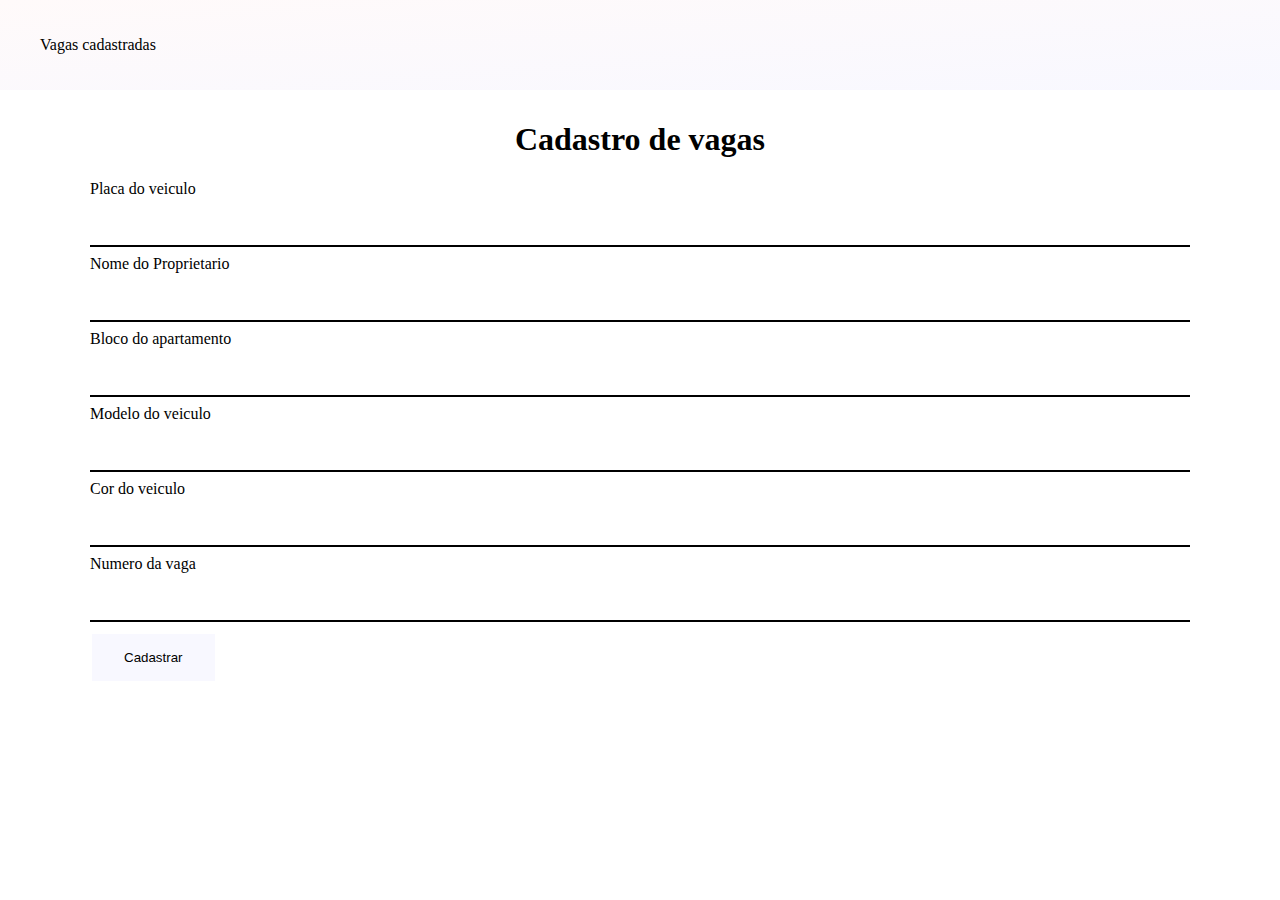
==== avaliacao/index.html @ 3ec4a762 "Add files via upload" ====
<!DOCTYPE html>
<html lang="en">
  <head>
    <meta charset="UTF-8" />
    <meta name="viewport" content="width=device-width, initial-scale=1.0" />
    <title>Controle de estacionamento</title>
    <link rel="stylesheet" href="./style.css" />
  </head>
  <body>
    <header>
      <h1>Cadastro de vagas</h1>
    </header>
    <div id="nav">
      <ul>
        <li><a target="_blank" href="./pag2.html">Vagas cadastradas</a></li>

        <br />
      </ul>
    </div>
    <section>
      <div id="form01">
        <form action="" id="form">
          <label for="plate">Placa do veiculo</label>
          <input type="text" name="plate" id="plate" /><br />
          <label for="owner_name">Nome do Proprietario</label>
          <input type="text" name="owner_name" id="owner_name" /><br />
          <label for="apartament_block">Bloco do apartamento</label>
          <input
            type="text"
            name="apartament_block"
            id="apartament_block"
          /><br />
          <label for="vehicle_model">Modelo do veiculo</label>
          <input type="text" name="vehicle_model" id="vehicle_model" /><br />
          <label for="vehicle_color">Cor do veiculo</label>
          <input type="text" name="vehicle_color" id="vehicle_color" /><br />
          <label for="vacancy_number">Numero da vaga</label>
          <input type="text" name="vacancy_number" id="vacancy_number" /><br />
          <input id="submit" type="submit" value="Cadastrar" />
        </form>
      </div>
    </section>
    <script src="./script.js"></script>
  </body>
</html>
---- avaliacao/style.css ----
body {
  padding: 90px;
  background-color: white;
  margin: 0;
  height: px;
}
header h1 {
  text-align: center;
  padding-top: 10px;
  color: black;
}
#nav {
  position: fixed;
  top: 0;
  left: 0;
  width: 100%;
  background-color: #c1cdcd;
  height: 90px;
  background-image: linear-gradient(to bottom right, #fffafa, #f8f8ff);
}
ul {
  list-style-type: none;
  display: flex;
  align-items: center;
  height: 100%;
  margin: 0;
}
li {
  margin-right: 10px;
}
li a {
  color: black;
  text-decoration: none;
}

input[type="text"] {
  width: 100%;
  padding: 12px 20px;
  margin: 8px 0;
  box-sizing: border-box;
  border: none;
  border-bottom: 2px solid black;
}
input[type="submit"] {
  background-color: #f8f8ff;
  border: none;
  color: black;
  padding: 16px 32px;
  text-decoration: none;
  margin: 4px 2px;
  cursor: pointer;
}

#user-list {
  display: block;
}
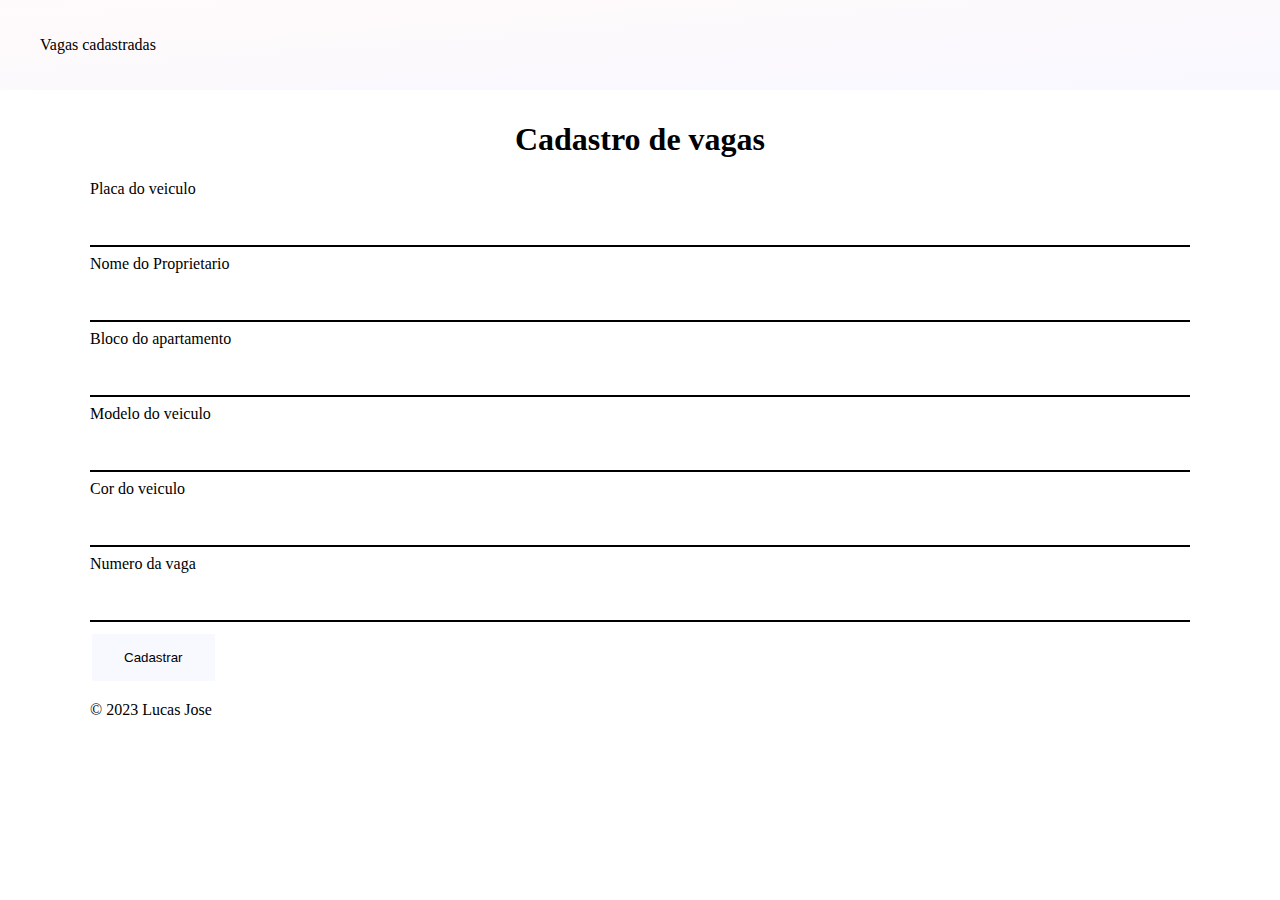
==== commit cd16a8c9: "Update index.html" ====
--- a/avaliacao/index.html
+++ b/avaliacao/index.html
@@ -12,7 +12,7 @@
     </header>
     <div id="nav">
       <ul>
-        <li><a target="_blank" href="./pag2.html">Vagas cadastradas</a></li>
+        <li><a href="./pag2.html">Vagas cadastradas</a></li>
 
         <br />
       </ul>
@@ -21,25 +21,44 @@
       <div id="form01">
         <form action="" id="form">
           <label for="plate">Placa do veiculo</label>
-          <input type="text" name="plate" id="plate" /><br />
+          <input type="text" name="plate" id="plate" required /><br />
           <label for="owner_name">Nome do Proprietario</label>
-          <input type="text" name="owner_name" id="owner_name" /><br />
+          <input type="text" name="owner_name" id="owner_name" required /><br />
           <label for="apartament_block">Bloco do apartamento</label>
           <input
             type="text"
             name="apartament_block"
             id="apartament_block"
+            required
           /><br />
           <label for="vehicle_model">Modelo do veiculo</label>
-          <input type="text" name="vehicle_model" id="vehicle_model" /><br />
+          <input
+            type="text"
+            name="vehicle_model"
+            id="vehicle_model"
+            required
+          /><br />
           <label for="vehicle_color">Cor do veiculo</label>
-          <input type="text" name="vehicle_color" id="vehicle_color" /><br />
+          <input
+            type="text"
+            name="vehicle_color"
+            id="vehicle_color"
+            required
+          /><br />
           <label for="vacancy_number">Numero da vaga</label>
-          <input type="text" name="vacancy_number" id="vacancy_number" /><br />
+          <input
+            type="text"
+            name="vacancy_number"
+            id="vacancy_number"
+            required
+          /><br />
           <input id="submit" type="submit" value="Cadastrar" />
         </form>
       </div>
     </section>
     <script src="./script.js"></script>
+    <footer>
+      <p>&copy; 2023 Lucas Jose</p>
+    </footer>
   </body>
 </html>
